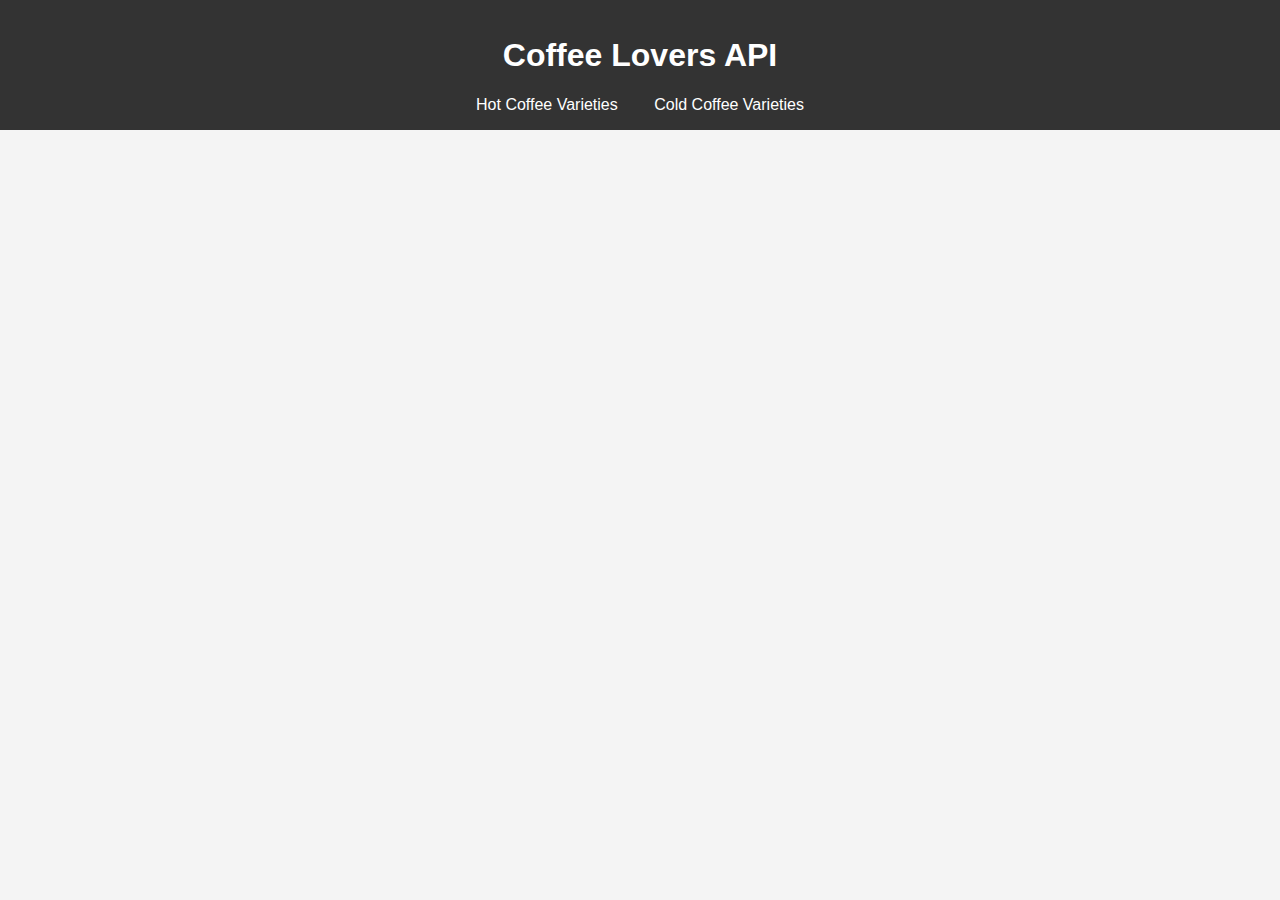
==== cold.html @ ab493e0a "First commit" ====
<!DOCTYPE html>
<html lang="en">
<head>
    <meta charset="UTF-8">
    <meta name="viewport" content="width=device-width, initial-scale=1.0">
    <title>Cold Coffee Varieties</title>
    <link rel="stylesheet" href="styles.css">
</head>
<body>
    <header>
        <h1>Coffee Lovers API</h1>
        <nav>
            <a href="index.html">Hot Coffee Varieties</a>
            <a href="cold.html">Cold Coffee Varieties</a>
        </nav>
    </header>
    <main id="content">
        <!-- Content will be loaded here -->
    </main>
    <script src="script.js"></script>
</body>
</html>
---- styles.css ----
/* General styling for body */
body {
    font-family: Arial, sans-serif;
    margin: 0;
    padding: 0;
    background-color: #f4f4f4;
}

/* Header styling */
header {
    background-color: #333;
    color: #fff;
    padding: 1rem;
    text-align: center;
}

nav a {
    color: #fff;
    margin: 0 1rem;
    text-decoration: none;
}

nav a:hover {
    text-decoration: underline;
}

/* Main content styling */
main {
    padding: 1rem;
}

/* List styling */
ul {
    list-style-type: none;
    padding: 0;
}

li {
    background-color: #fff;
    margin-bottom: 0.5rem;
    padding: 1rem;
    border: 1px solid #ddd;
}
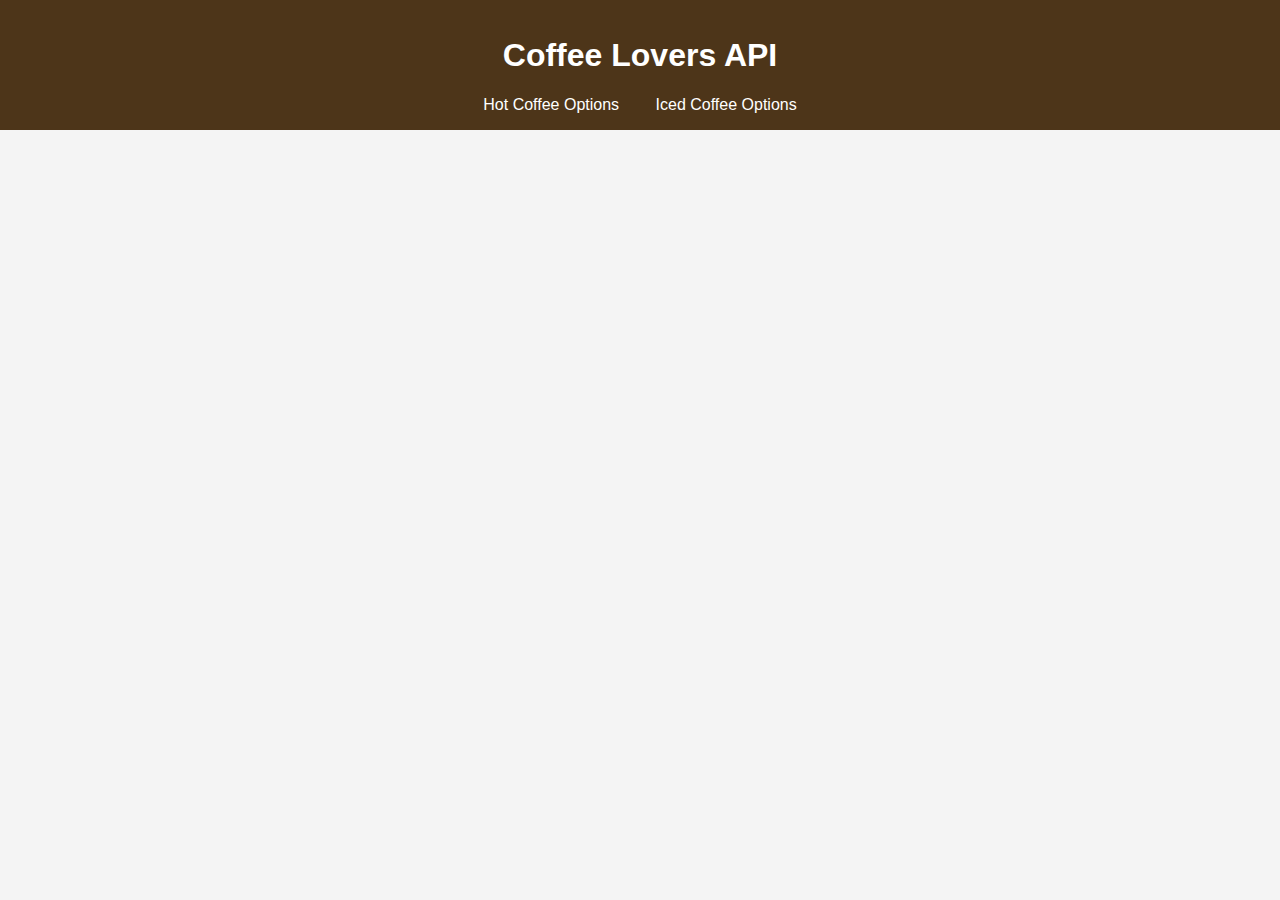
==== commit 3a7b9520: "Second commit" ====
--- a/cold.html
+++ b/cold.html
@@ -3,15 +3,15 @@
 <head>
     <meta charset="UTF-8">
     <meta name="viewport" content="width=device-width, initial-scale=1.0">
-    <title>Cold Coffee Varieties</title>
+    <title>Iced Coffee Options</title>
     <link rel="stylesheet" href="styles.css">
 </head>
 <body>
     <header>
         <h1>Coffee Lovers API</h1>
         <nav>
-            <a href="index.html">Hot Coffee Varieties</a>
-            <a href="cold.html">Cold Coffee Varieties</a>
+            <a href="index.html">Hot Coffee Options</a>
+            <a href="cold.html">Iced Coffee Options</a>
         </nav>
     </header>
     <main id="content">
--- a/styles.css
+++ b/styles.css
@@ -8,7 +8,7 @@
 
 /* Header styling */
 header {
-    background-color: #333;
+    background-color: #4d3519;
     color: #fff;
     padding: 1rem;
     text-align: center;
